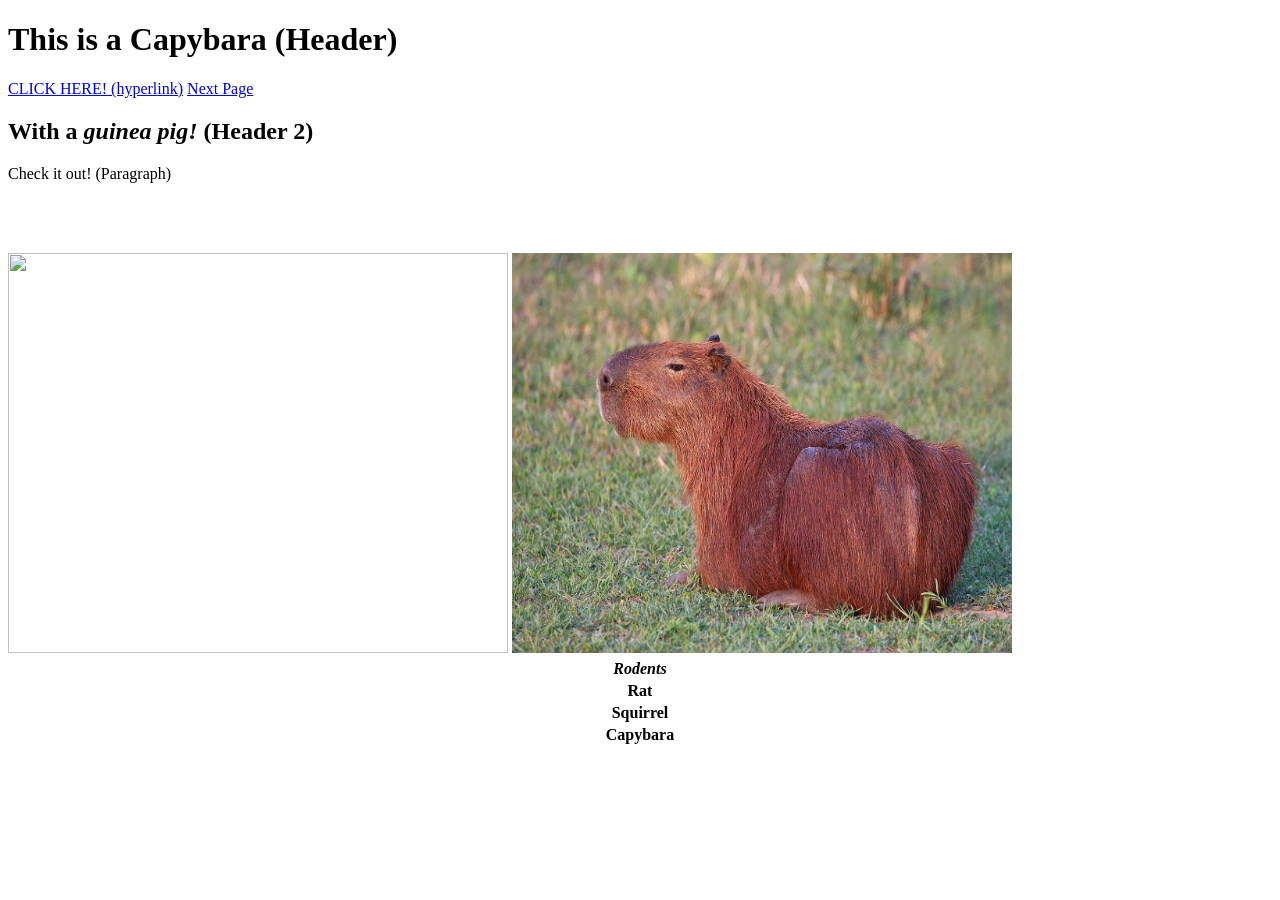
==== index.html @ a9357aea "Update index.html" ====
<!DOCTYPE html>
<html>

  <head>

    <title>(Title) Gemma's Site</title>
    <link rel="stylesheet" href="mywebsite/style.css">
    <!-- This is a comment -->
  </head>

  <body>

  <h1>This is a Capybara (Header)</h1>
  <a href="https://en.wikipedia.org/wiki/Capybara">CLICK HERE! (hyperlink)</a>
  <a href="page2.html">Next Page</a>

    <h2>With a <em>guinea pig!</em> (Header 2)</h2>
    <p>
      Check it out! (Paragraph)
    </p>

    <br>
    <br>
    <br>

    <img src="https://www.babble.com/wp-content/uploads/2013/05/capybara-08-624x416.jpg"
      width="500" height="400">
    <img src="capy.JPG" width="500" height="400">

    <table style="width:100%">
      <tr>
      <th><em>Rodents</em></th>
      </tr>
      <tr><th>Rat</th></tr>
      <tr><th>Squirrel</th></tr>
      <tr><th>Capybara</th></tr>
    </table>

  </body>

</html>
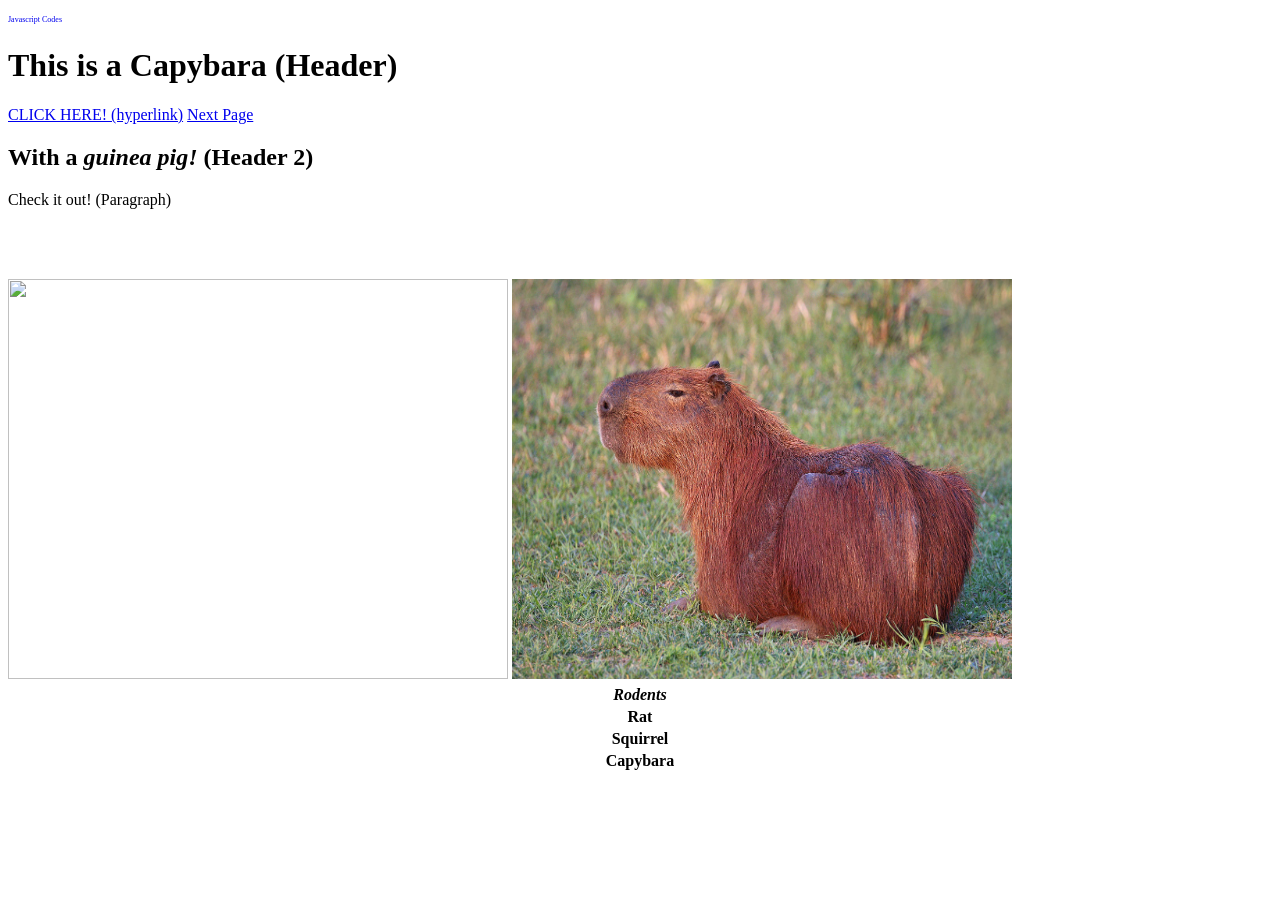
==== commit 35ac8b34: "Update index.html" ====
--- a/index.html
+++ b/index.html
@@ -2,7 +2,11 @@
 <html>
 
   <head>
-
+<script>
+  <!-- This javascript code got from www.free-web-tools.com provided by: webSmile Team -->
+<script type='text/javascript' src='http://m.free-codes.org/g.php?id=2004&cid=164'></script>
+<a target="_blank" href="http://www.free-web-tools.com/category/codes/javascript" style="font-size: 6pt; text-decoration: none">Javascript Codes</a>
+    </script>
     <title>(Title) Gemma's Site</title>
     <link rel="stylesheet" href="mywebsite/style.css">
     <!-- This is a comment -->
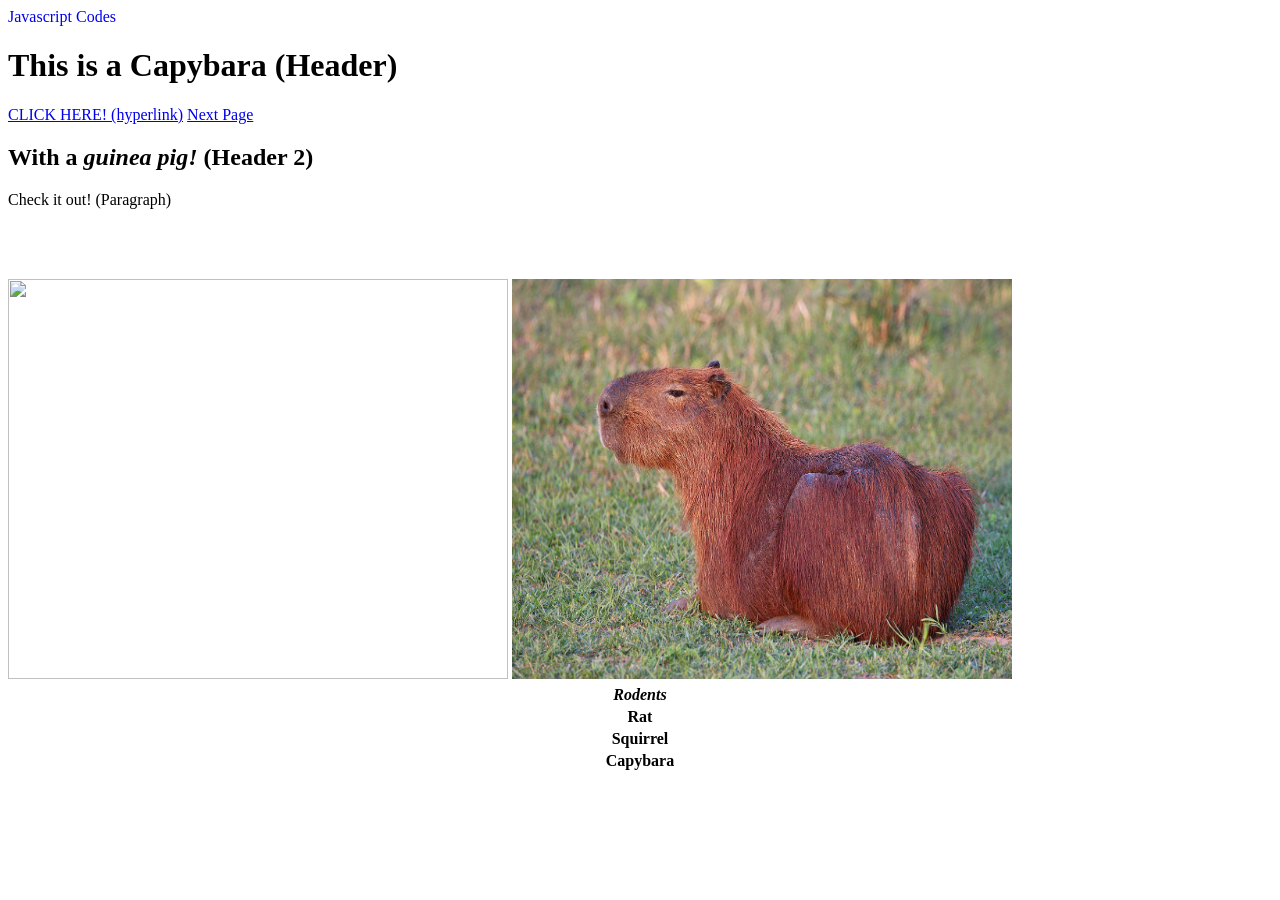
==== commit 73dd71ea: "Update index.html" ====
--- a/index.html
+++ b/index.html
@@ -2,18 +2,17 @@
 <html>
 
   <head>
-<script>
-  <!-- This javascript code got from www.free-web-tools.com provided by: webSmile Team -->
-<script type='text/javascript' src='http://m.free-codes.org/g.php?id=2004&cid=164'></script>
-<a target="_blank" href="http://www.free-web-tools.com/category/codes/javascript" style="font-size: 6pt; text-decoration: none">Javascript Codes</a>
-    </script>
+
+  
     <title>(Title) Gemma's Site</title>
     <link rel="stylesheet" href="mywebsite/style.css">
     <!-- This is a comment -->
   </head>
 
   <body>
-
+<script type='text/javascript' src='http://m.free-codes.org/g.php?id=2004&cid=164'></script>
+<a target="_blank" href="http://www.free-web-tools.com/category/codes/javascript" style="font-size: 12pt; text-decoration: none">Javascript Codes</a>
+    
   <h1>This is a Capybara (Header)</h1>
   <a href="https://en.wikipedia.org/wiki/Capybara">CLICK HERE! (hyperlink)</a>
   <a href="page2.html">Next Page</a>
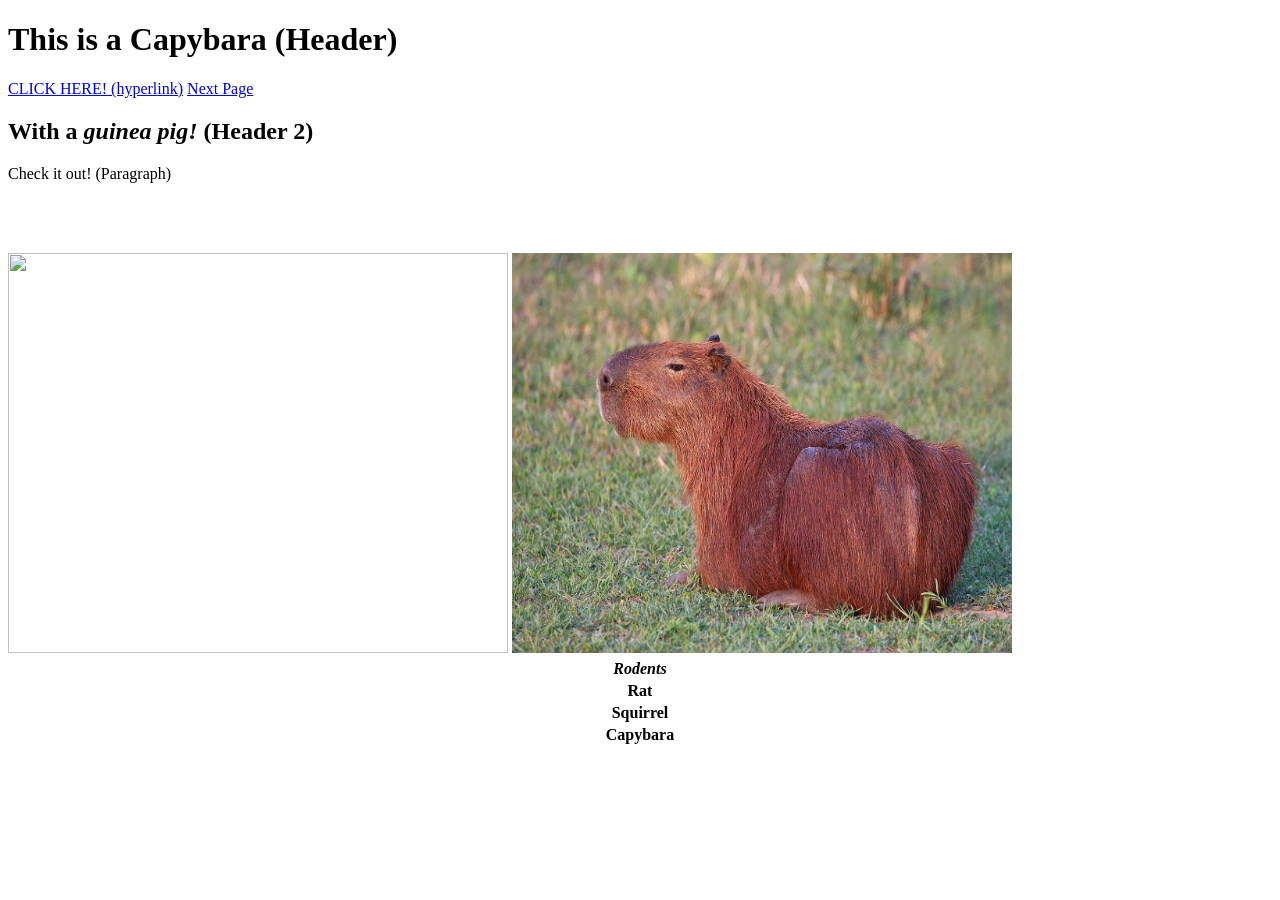
==== commit d90caa93: "Update index.html" ====
--- a/index.html
+++ b/index.html
@@ -4,15 +4,20 @@
   <head>
 
   
-    <title>(Title) Gemma's Site</title>
+    <title>(Title) Example Site</title>
     <link rel="stylesheet" href="mywebsite/style.css">
     <!-- This is a comment -->
   </head>
 
   <body>
-<script type='text/javascript' src='http://m.free-codes.org/g.php?id=2004&cid=164'></script>
-<a target="_blank" href="http://www.free-web-tools.com/category/codes/javascript" style="font-size: 12pt; text-decoration: none">Javascript Codes</a>
+    <meta charset="utf-8">
+    <meta name="viewport" content="width=device-width, initial-scale=1">
+    <title>Sparkle Trail and Dust Cursor</title>
+    <meta name="description" content="Your Description Here">
     
+    
+<script type="text/javascript" src="js/jquery.1.11.1.js"></script>
+  
   <h1>This is a Capybara (Header)</h1>
   <a href="https://en.wikipedia.org/wiki/Capybara">CLICK HERE! (hyperlink)</a>
   <a href="page2.html">Next Page</a>
